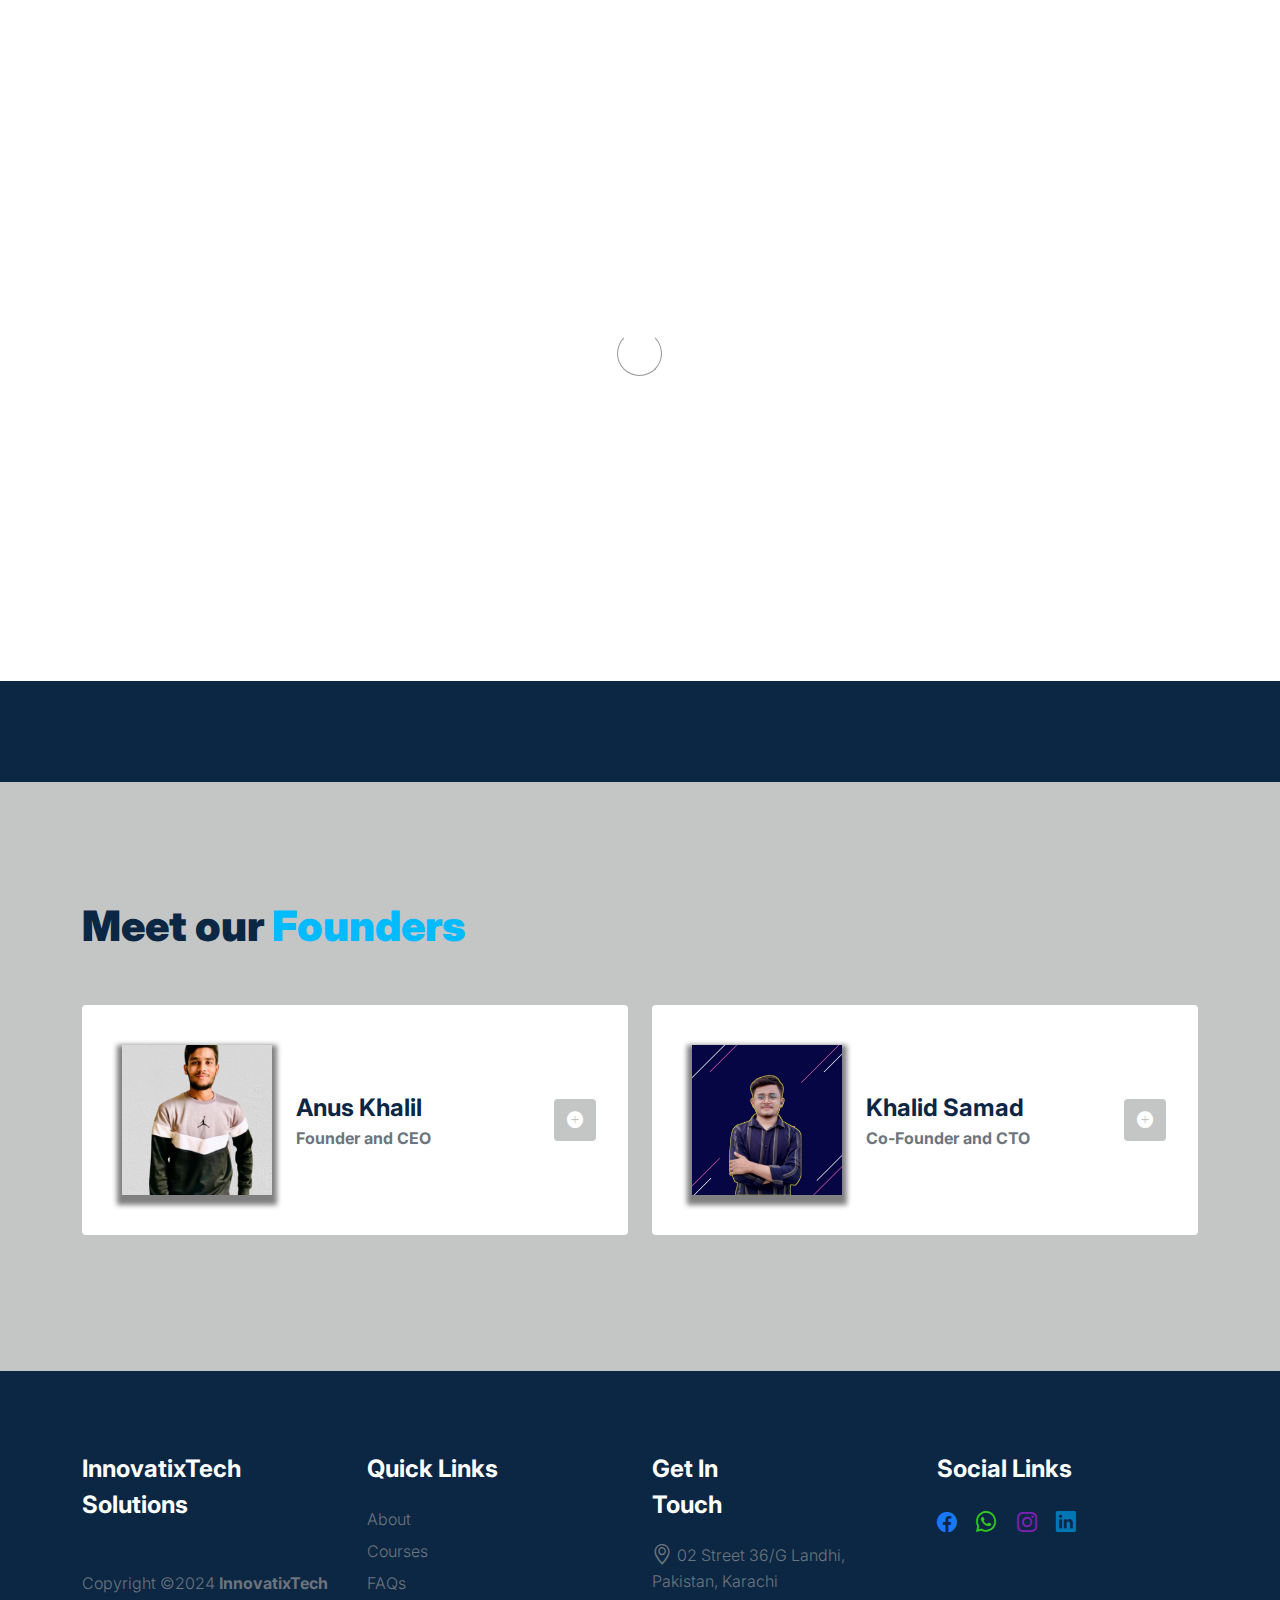
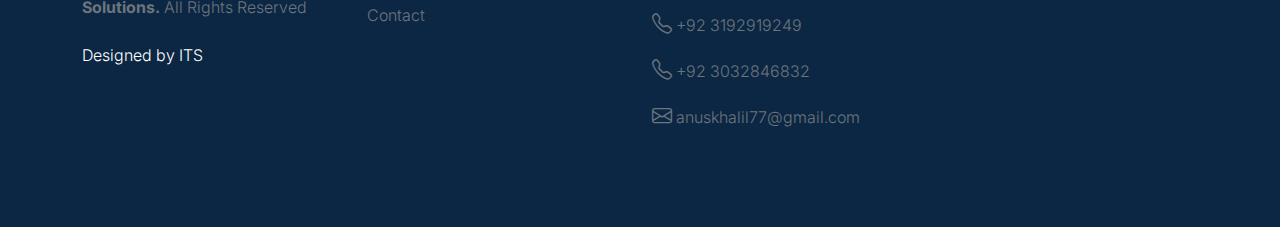
==== about.html @ 7daa6f33 "FEAK: first commit" ====
<!doctype html>
<html lang="en">

<head>
    <meta charset="utf-8">
    <meta name="viewport" content="width=device-width, initial-scale=1">

    <meta name="description" content="">
    <meta name="author" content="">

    <title>Innovatix tech Solutions</title>

    <!-- CSS FILES -->
    <link rel="preconnect" href="https://fonts.googleapis.com">

    <link rel="preconnect" href="https://fonts.gstatic.com" crossorigin>

    <link href="https://fonts.googleapis.com/css2?family=Inter:wght@100;300;400;700;900&display=swap" rel="stylesheet">

    <link href="css/bootstrap.min.css" rel="stylesheet">
    <link href="css/bootstrap-icons.css" rel="stylesheet">

    <link rel="stylesheet" href="css/slick.css" />

    <link href="css/tooplate-little-fashion.css" rel="stylesheet">

    <!--

Tooplate 2127 Little Fashion

https://www.tooplate.com/view/2127-little-fashion

-->
</head>

<body>

    <section class="preloader">
        <div class="spinner">
            <span class="sk-inner-circle"></span>
        </div>
    </section>

    <main>

        <nav class="navbar navbar-expand-lg">
            <div class="container">
                <button class="navbar-toggler" type="button" data-bs-toggle="collapse" data-bs-target="#navbarNav"
                    aria-controls="navbarNav" aria-expanded="false" aria-label="Toggle navigation">
                    <span class="navbar-toggler-icon"></span>
                </button>

                <a class="navbar-brand" href="index.html">
                    <strong><img style="border-radius: 50%;" width="55" height="55" src="./images/bytespark logo.jpg"
                            alt=""> <span>ByteSpark</span> Solutions</strong>
                </a>

                <div class="d-lg-none">
                    <a href="sign-in.html" class="bi-person custom-icon me-3"></a>

                    <a href="course1.html" class="bi-bag custom-icon"></a>
                </div>

                <div class="collapse navbar-collapse" id="navbarNav">
                    <ul class="navbar-nav mx-auto">
                        <li class="nav-item">
                            <a class="nav-link" href="index.html">Home</a>
                        </li>

                        <li class="nav-item">
                            <a class="nav-link active" href="about.html">About</a>
                        </li>

                        <li class="nav-item">
                            <a class="nav-link" href="products.html">Courses</a>
                        </li>

                        <!-- <li class="nav-item">
                            <a class="nav-link" href="faq.html">FAQs</a>
                        </li> -->

                        <li class="nav-item">
                            <a class="nav-link" href="contact.html">Contact</a>
                        </li>
                    </ul>

                    <div class="d-none d-lg-block">
                        <a href="sign-in.html" class="bi-person custom-icon me-3"></a>

                        <a href="course1.html" class="bi-bag custom-icon"></a>
                    </div>
                </div>
            </div>
        </nav>

        <header class="site-header section-padding-img site-header-image">
            <div class="container">
                <div class="row">
                    <div class="col-lg-6 col-12 header-info mt-5">
                        <h1>
                            <span class="d-block text-white">About</span>
                            <span class="d-block text-primary">ByteSpark</span>
                        </h1>
                    </div>
                    <div class="col-lg-6 col-12 header-info text-white">
                        <p>ByteSpark Solutions is not just a digital tech learning platform; we are architects of
                            transformative education. At the intersection of innovation and expertise, we empower
                            learners through diverse domain courses, fostering a community of tech enthusiasts. Our
                            commitment goes beyond code – we sculpt comprehensive learning experiences that transcend
                            traditional boundaries. ByteSpark is not merely a platform; it's a dynamic ecosystem where
                            curiosity ignites, skills flourish, and possibilities unfold. Join us on this educational
                            journey, where every byte sparks a new wave of knowledge and proficiency. Welcome to
                            ByteSpark Solutions – Redefining Digital Learning💻</p>
                    </div>
                </div>

            </div>

            <!-- <img src="images/header/businesspeople-meeting-office-working.jpg" class="header-image img-fluid" alt=""> -->
        </header>

        <section class="team section-padding">
            <div class="container">
                <div class="row">

                    <div class="col-12">
                        <h2 class="mb-5">Meet our <span>Founders</span></h2>
                    </div>

                    <div class="col-lg-6 mb-4 col-12">
                        <div class="team-thumb d-flex align-items-center">
                            <!-- <img src="images/founder Image.png" class="img-fluid custom-circle-image team-image me-4"
                                alt=""> -->

                            <div class="container_blog">
                                <div class="blob">
                                </div>
                            </div>
                            <div class="team-info">
                                <h5 class="mb-0 ms-4">Anus Khalil</h5>
                                <strong class="text-muted ms-4">Founder and CEO</strong>

                                <!-- Button trigger modal -->
                                <button type="button" class="btn custom-modal-btn" data-bs-toggle="modal"
                                    data-bs-target="#don">
                                    <i class="bi-plus-circle-fill"></i>
                                </button>

                            </div>
                        </div>
                    </div>

                    <div class="col-lg-6 mb-4 col-12">
                        <div class="team-thumb d-flex align-items-center">
                            <!-- <img src="./images/founder Image.png" class="img-fluid custom-circle-image team-image me-4"
                                alt=""> -->
                            <div class="container_blog">
                                <div class="blob1">
                                </div>
                            </div>
                            <div class="team-info">
                                <h5 class="mb-0 ms-4">Khalid Samad</h5>
                                <strong class="text-muted ms-4">Co-Founder and CTO</strong>

                                <!-- Button trigger modal -->
                                <button type="button" class="btn custom-modal-btn" data-bs-toggle="modal"
                                    data-bs-target="#kelly">
                                    <i class="bi-plus-circle-fill"></i>
                                </button>
                            </div>
                        </div>
                    </div>

                    <!-- <div class="col-lg-4 mb-lg-0 mb-4 col-12">
                        <div class="team-thumb d-flex align-items-center">
                            <img src="images/people/beautiful-woman-face-portrait-brown-background.jpeg"
                                class="img-fluid custom-circle-image team-image me-4" alt="">

                            <div class="team-info">
                                <h5 class="mb-0">Marie</h5>
                                <strong class="text-muted">Founder</strong>

                               // Button trigger modal
                                <button type="button" class="btn custom-modal-btn" data-bs-toggle="modal"
                                    data-bs-target="#marie">
                                    <i class="bi-plus-circle-fill"></i>
                                </button>
                            </div>
                        </div>
                    </div> -->

                </div>
            </div>
        </section>

        <!-- Testimonial Feedback -->
        <!-- <section class="testimonial section-padding">
            <div class="container">
                <div class="row">

                    <div class="col-lg-9 mx-auto col-11">
                        <h2 class="text-center">Customer love, <br> <span>Little</span> Fashion</h2>

                        <div class="slick-testimonial">
                            <div class="slick-testimonial-caption">
                                <p class="lead">Over three years in business, We’ve had the chance to work on a variety
                                    of projects, with companies Lorem ipsum dolor sit amet</p>

                                <div class="slick-testimonial-client d-flex align-items-center mt-4">
                                    <img src="images/people/senior-man-wearing-white-face-mask-covid-19-campaign-with-design-space.jpeg"
                                        class="img-fluid custom-circle-image me-3" alt="">

                                    <span>George, <strong class="text-muted">Digital Art Fashion</strong></span>
                                </div>
                            </div>

                            <div class="slick-testimonial-caption">
                                <p class="lead">Over three years in business, We’ve had the chance to work on a variety
                                    of projects, with companies Lorem ipsum dolor sit amet</p>

                                <div class="slick-testimonial-client d-flex align-items-center mt-4">
                                    <img src="images/people/beautiful-woman-face-portrait-brown-background.jpeg"
                                        class="img-fluid custom-circle-image me-3" alt="">

                                    <span>Sandar, <strong class="text-muted">Zoom Fashion Idea</strong></span>
                                </div>
                            </div>

                            <div class="slick-testimonial-caption">
                                <p class="lead">Over three years in business, We’ve had the chance to work on a variety
                                    of projects, with companies Lorem ipsum dolor sit amet</p>

                                <div class="slick-testimonial-client d-flex align-items-center mt-4">
                                    <img src="images/people/portrait-british-woman.jpeg"
                                        class="img-fluid custom-circle-image me-3" alt="">

                                    <span>Marie, <strong class="text-muted">Art Fashion Design</strong></span>
                                </div>
                            </div>

                            <div class="slick-testimonial-caption">
                                <p class="lead">Over three years in business, We’ve had the chance to work on a variety
                                    of projects, with companies Lorem ipsum dolor sit amet</p>

                                <div class="slick-testimonial-client d-flex align-items-center mt-4">
                                    <img src="images/people/woman-wearing-mask-face-closeup-covid-19-green-background.jpeg"
                                        class="img-fluid custom-circle-image me-3" alt="">

                                    <span>Catherine, <strong class="text-muted">Dress Fashion</strong></span>
                                </div>
                            </div>
                        </div>
                    </div>

                </div>
            </div>
        </section> -->

    </main>

    <footer class="site-footer">
        <div class="container">
            <div class="row">

                <div class="col-lg-3 col-8 me-auto mb-4">
                    <h5 class="text-white mb-3"><a href="index.html">InnovatixTech</a> Solutions</h5>
                    <p class="copyright-text text-muted mt-lg-5 mb-4 mb-lg-0">Copyright ©2024 <strong>InnovatixTech
                            Solutions.</strong> All Rights Reserved
                    </p>
                    <br>
                    <p class="copyright-text text-white">Designed by ITS</p>
                </div>

                <div class="col-lg-3 col-4">
                    <h5 class="text-white mb-3">Quick Links</h5>

                    <ul class="footer-menu ">
                        <li class="footer-menu-item"><a href="about.html" class="footer-menu-link">About</a></li>

                        <li class="footer-menu-item"><a href="products.html" class="footer-menu-link">Courses</a></li>

                        <li class="footer-menu-item"><a href="faq.html" class="footer-menu-link">FAQs</a></li>

                        <li class="footer-menu-item"><a href="contact.html" class="footer-menu-link">Contact</a></li>
                    </ul>
                </div>

                <div class="col-lg-3 col-8">
                    <h5 class="footer-menu-item mb-3 text-white">Get In Touch</h5>

                    <p class="copyright-text text-muted"><i class="bi bi-geo-alt fs-5"></i> 02 Street 36/G Landhi,
                        Pakistan, Karachi</p>

                    <p class="copyright-text text-muted"><i class="bi bi-telephone fs-5"></i> +92 3192919249</p>

                    <p class="copyright-text text-muted"><i class="bi bi-telephone fs-5"></i> +92 3032846832</p>

                    <p class="copyright-text text-muted"><i class="bi bi-envelope fs-5"></i>
                        anuskhalil77@gmail.com</p>
                </div>

                <div class="col-lg-3 col-4">
                    <h5 class="text-white mb-3">Social Links</h5>

                    <ul class="social-icon">
                        <li><a href="#" class="social-icon-link bi-facebook fs-5" style="color: #1877F2;"></a></li>
                        <li><a href="#" class="social-icon-link bi-whatsapp fs-5" style="color: #31CA20;"></a></li>
                        <li><a href="#" class="social-icon-link bi-instagram fs-5" style="color: #7E21B4;"></a></li>
                        <li><a href="#" class="social-icon-link bi-linkedin fs-5" style="color: #0077B5;"></a></li>
                    </ul>
                </div>

            </div>
        </div>
    </footer>

    <!-- TEAM MEMBER MODAL -->
    <div class="modal fade" id="don" tabindex="-1" aria-labelledby="exampleModalLabel" aria-hidden="true">
        <div class="modal-dialog modal-dialog-centered modal-lg">
            <div class="modal-content border-0">
                <div class="modal-header flex-column">
                    <h3 class="modal-title" id="exampleModalLabel">Anus Khalil</h3>

                    <h6 class="text-muted">Founder & CEO</h6>

                    <button type="button" class="btn-close" data-bs-dismiss="modal" aria-label="Close"></button>
                </div>

                <div class="modal-body">
                    <h5 class="mb-4">Frontend Developer | GenAI & Chatbot Enthusiast</h5>

                    <div class="row mb-4">
                        <div class="col-lg-6 col-12">
                            <p>Creative Frontend Developer with a flair for crafting exceptional user experiences.</p>
                        </div>

                        <div class="col-lg-6 col-12">
                            <p>Enthusiastic about the transformative potential of GenAI & Chatbots.</p>
                        </div>
                    </div>

                    <ul class="social-icon">
                        <li class="me-3"><strong>Where to find me?</strong></li>

                        <li><a href="https://www.linkedin.com/in/anus-khalil-48a397250/" target="_blank"
                                class="social-icon-link bi-linkedin" style="color: #0077B5;"></a></li>

                        <li><a href="https://wa.me/3192919249" target="_blank" class="social-icon-link bi-whatsapp"
                                style="color: #31CA20;"></a></li>

                        <li><a href="https://www.facebook.com/profile.php?id=61553527543070" target="_blank"
                                class="social-icon-link bi-facebook" style="color: #1877F2;"></a></li>
                    </ul>
                </div>
            </div>

        </div>
    </div>

    <!-- TEAM MEMBER MODAL -->
    <div class="modal fade" id="kelly" tabindex="-1" aria-labelledby="exampleModalLabel" aria-hidden="true">
        <div class="modal-dialog modal-dialog-centered modal-lg">
            <div class="modal-content border-0">
                <div class="modal-header flex-column">
                    <h3 class="modal-title" id="exampleModalLabel">Kelly Lisa</h3>

                    <h6 class="text-muted">Global, Head of Marketing</h6>

                    <button type="button" class="btn-close" data-bs-dismiss="modal" aria-label="Close"></button>
                </div>

                <div class="modal-body">
                    <h5 class="mb-4">Over three years in business had the chance to work on variety of projects, with
                        companies</h5>

                    <div class="row mb-4">
                        <div class="col-lg-6 col-12">
                            <p>Lorem ipsum dolor sit amet, consectetur adipiscing elit, sed do eiusmod tempor incididunt
                                ut labore et dolore magna aliqua.</p>
                        </div>

                        <div class="col-lg-6 col-12">
                            <p>Incididunt ut labore et dolore magna aliqua. Quis ipsum suspendisse commodo viverra.</p>
                        </div>
                    </div>

                    <ul class="social-icon">
                        <li class="me-3"><strong>Where to find?</strong></li>

                        <li><a href="#" class="social-icon-link bi-facebook"></a></li>

                        <li><a href="#" class="social-icon-link bi-instagram"></a></li>
                    </ul>
                </div>
            </div>

        </div>
    </div>


    <!-- JAVASCRIPT FILES -->
    <script src="js/jquery.min.js"></script>
    <script src="js/bootstrap.bundle.min.js"></script>
    <script src="js/Headroom.js"></script>
    <script src="js/jQuery.headroom.js"></script>
    <script src="js/slick.min.js"></script>
    <script src="js/custom.js"></script>

</body>

</html>
---- css/tooplate-little-fashion.css ----
/*

Tooplate 2127 Little Fashion

https://www.tooplate.com/view/2127-little-fashion

*/


/*---------------------------------------
  CUSTOM PROPERTIES ( VARIABLES )             
-----------------------------------------*/
:root {
  --white-color: #ffffff;
  --primary-color: #00bbff;
  --section-bg-color: #0C2744;
  --dark-color: #0C2744;
  --grey-color: #c4c6c6;
  /* --p-color:                    #000000; */

  --body-font-family: 'Inter', sans-serif;

  --h5-font-size: 24px;
  --p-font-size: 20px;
  --copyright-text-font-size: 16px;
  --product-link-font-size: 14px;
  --custom-link-font-size: 12px;

  --font-weight-thin: 100;
  --font-weight-light: 300;
  --font-weight-normal: 400;
  --font-weight-bold: 700;
  --font-weight-black: 900;
}

body,
html {
  height: 100%;
}

html {
  scroll-behavior: smooth;
}

@media screen and (prefers-reduced-motion: reduce) {
  html {
    scroll-behavior: auto;
  }
}

body {
  background: var(--white-color);
  font-family: var(--body-font-family);
  position: relative;
}

/*---------------------------------------
  TYPOGRAPHY               
-----------------------------------------*/

h2,
h3,
h4,
h5,
h6 {
  color: var(--dark-color);
  line-height: inherit;
}

h1,
h2,
h3,
h4,
h5,
h6 {
  font-weight: var(--font-weight-bold);
}

h1,
h2 {
  font-weight: var(--font-weight-black);
}

h1 {
  font-size: 64px;
  line-height: normal;
}

h2 {
  font-size: 42px;
}

h3 {
  font-size: 36px;
}

h4 {
  font-size: 32px;
}

h5 {
  font-size: 24px;
}

h6 {
  font-size: 20px;
}

p {
  color: var(--p-color);
  font-size: var(--p-font-size);
  font-weight: var(--font-weight-light);
}

a,
button {
  touch-action: manipulation;
  transition: all 0.3s;
}

a {
  color: var(--p-color);
  text-decoration: none;
}

a:hover {
  color: var(--primary-color);
}

.text-primary {
  color: var(--primary-color) !important;
}

::selection {
  background: var(--primary-color);
  color: var(--white-color);
}

/*---------------------------------------
  CUSTOM LINK               
-----------------------------------------*/
.custom-link {
  color: var(--p-color);
  font-size: var(--custom-link-font-size);
  font-weight: var(--font-weight-bold);
  text-transform: uppercase;
  position: relative;
}

.custom-link i {
  position: absolute;
  opacity: 0;
  bottom: 0;
  left: 100%;
  transition: all 0.3s;
  line-height: normal;
}

.custom-link:hover i {
  opacity: 1;
  left: 101%;
}

.lead {
  font-size: 1.5rem;
  font-weight: var(--font-weight-thin);
}

b,
strong {
  font-weight: var(--font-weight-bold);
}

/*---------------------------------------
  PRE LOADER               
-----------------------------------------*/
.preloader {
  position: fixed;
  top: 0;
  left: 0;
  width: 100%;
  height: 100%;
  z-index: 99999;
  display: flex;
  flex-flow: row nowrap;
  justify-content: center;
  align-items: center;
  background: none repeat scroll 0 0 var(--white-color);
}

.spinner {
  border: 1px solid transparent;
  border-radius: 5px;
  position: relative;
}

.spinner::before {
  content: '';
  box-sizing: border-box;
  position: absolute;
  top: 50%;
  left: 50%;
  width: 45px;
  height: 45px;
  margin-top: -10px;
  margin-left: -23px;
  border-radius: 50%;
  border: 1px solid #959595;
  border-top-color: var(--white-color);
  animation: spinner .9s linear infinite;
}

@keyframes spinner {
  to {
    transform: rotate(360deg);
  }
}

/*---------------------------------------
  CUSTOM BUTTON & ICON              
-----------------------------------------*/
.custom-btn {
  background: var(--dark-color);
  border-radius: 50px;
  color: var(--white-color);
  font-size: var(--copyright-text-font-size);
  text-transform: uppercase;
  padding: 16.50px 20px;
}

.social-btn {
  background: transparent;
  border: 1px solid var(--grey-color);
  color: var(--dark-color);
  text-transform: none;
}

.social-btn:hover {
  border-color: transparent;
}

.cart-form-select {
  border-radius: 0;
  padding-top: 15px;
  padding-bottom: 15px;
}

.cart-btn {
  border-radius: 0;
  width: 100%;
  font-size: var(--product-link-font-size);
}

.custom-btn:hover,
.slick-slideshow .custom-btn:hover {
  background: var(--primary-color);
  color: var(--white-color);
}

.custom-icon {
  color: var(--p-color);
  font-size: 24px;
}

.custom-icon {
  display: inline-block;
  vertical-align: middle;
}

.bi-bag.custom-icon {
  font-size: 17px;
}

.featured-icon {
  color: var(--grey-color);
  font-size: 52px;
}

/*---------------------------------------
  DIV SEPARATOR               
-----------------------------------------*/
.div-separator {
  position: relative;
}

.div-separator::before {
  content: "";
  height: 1px;
  background: var(--grey-color);
  display: block;
  width: 100%;
}

.div-separator span {
  position: absolute;
  top: 50%;
  margin-left: -22.5px;
  left: 50%;
  text-align: center;
  background: var(--white-color);
  margin-top: -11px;
  color: var(--dark-color);
  font-weight: var(--font-weight-bold);
  font-size: 14px;
  width: 35px;
  text-transform: uppercase;
}

/*---------------------------------------
  FULL IMAGE               
-----------------------------------------*/
.full-image-img {
  display: block;
  position: absolute;
  z-index: -1;
  right: 0;
  width: 100%;
  bottom: -120px;
  min-width: 650px;
}

@media (min-width: 1600px) {
  .full-image-img {
    bottom: -200px;
  }
}

/*---------------------------------------
  NAVIGATION               
-----------------------------------------*/
.navbar {
  background: var(--white-color);
  position: fixed;
  top: 0;
  right: 0;
  left: 0;
  padding: 25px 0;
  z-index: 2;
  will-change: transform;
  transition: transform 300ms linear;
}

.navbar span,
h2 span,
h4 span {
  color: var(--primary-color);
}

.navbar.headroom--not-top {
  padding: 20px 0;
}

.headroom--pinned {
  transform: translate(0, 0);
}

.headroom--unpinned {
  transform: translate(0, -150%);
}

.navbar-brand {
  color: var(--dark-color);
  font-size: 24px;
  font-weight: var(--font-weight-light);
  margin: 0;
  padding: 0;
}

.navbar-expand-lg .navbar-nav .nav-link {
  display: inline-block;
  padding: 0;
  margin-right: 1.5rem;
  margin-left: 1.5rem;
}

.nav-link {
  color: var(--p-color);
  font-size: 16px;
  position: relative;
}

.navbar .nav-link::after {
  position: absolute;
  top: 100%;
  left: 0;
  width: 100%;
  height: 2px;
  background: var(--grey-color);
  content: '';
  opacity: 0;
  -webkit-transition: opacity 0.3s, -webkit-transform 0.3s;
  -moz-transition: opacity 0.3s, -moz-transform 0.3s;
  transition: opacity 0.3s, transform 0.3s;
  -webkit-transform: translateY(10px);
  -moz-transform: translateY(10px);
  transform: translateY(10px);
}

.navbar .nav-link.active::after,
.navbar .nav-link:hover::after {
  opacity: 1;
  -webkit-transform: translateY(0px);
  -moz-transform: translateY(0px);
  transform: translateY(0px);
}

.navbar .nav-link.active,
.navbar .nav-link:hover {
  color: var(--primary-color);
}

.nav-link:focus,
.nav-link:hover {
  color: var(--p-color);
}

.navbar-toggler {
  border: 0;
  padding: 0;
  cursor: pointer;
  margin: 0;
  width: 30px;
  height: 35px;
  outline: none;
}

.navbar-toggler:focus {
  outline: none;
  box-shadow: none;
}

.navbar-toggler[aria-expanded="true"] .navbar-toggler-icon {
  background: transparent;
}

.navbar-toggler[aria-expanded="true"] .navbar-toggler-icon:before,
.navbar-toggler[aria-expanded="true"] .navbar-toggler-icon:after {
  transition: top 300ms 50ms ease, -webkit-transform 300ms 350ms ease;
  transition: top 300ms 50ms ease, transform 300ms 350ms ease;
  transition: top 300ms 50ms ease, transform 300ms 350ms ease, -webkit-transform 300ms 350ms ease;
  top: 0;
}

.navbar-toggler[aria-expanded="true"] .navbar-toggler-icon:before {
  transform: rotate(45deg);
}

.navbar-toggler[aria-expanded="true"] .navbar-toggler-icon:after {
  transform: rotate(-45deg);
}

.navbar-toggler .navbar-toggler-icon {
  background: var(--dark-color);
  transition: background 10ms 300ms ease;
  display: block;
  width: 30px;
  height: 2px;
  position: relative;
}

.navbar-toggler .navbar-toggler-icon::before,
.navbar-toggler .navbar-toggler-icon::after {
  transition: top 300ms 350ms ease, -webkit-transform 300ms 50ms ease;
  transition: top 300ms 350ms ease, transform 300ms 50ms ease;
  transition: top 300ms 350ms ease, transform 300ms 50ms ease, -webkit-transform 300ms 50ms ease;
  position: absolute;
  right: 0;
  left: 0;
  background: var(--dark-color);
  width: 30px;
  height: 2px;
  content: '';
}

.navbar-toggler .navbar-toggler-icon:before {
  top: -8px;
}

.navbar-toggler .navbar-toggler-icon:after {
  top: 8px;
}

/*---------------------------------------
  SITE HEADER              
-----------------------------------------*/
.site-header {
  background-color: var(--section-bg-color);
  position: relative;
  overflow: hidden;
  margin-top: 86px;
}

.site-header.section-padding {
  padding-top: 7rem;
  padding-bottom: 7rem;
}

.site-header.section-padding-img {
  padding-top: 10rem;
  padding-bottom: 10rem;
}

.header-image {
  position: absolute;
  top: 0;
  right: 0;
  width: 50%;
  height: 100%;
  object-fit: cover;
}

/*---------------------------------------
  SLICK SLIDESHOW               
-----------------------------------------*/
@media (min-width: 992px) {
  .slick-slideshow {
    height: 100vh;
  }
}

.slick-slideshow {
  margin-top: 86px;
}

.slick-title {
  color: var(--white-color);
}

.slick-custom {
  position: relative;
}

.slick-custom img {
  width: 100%;
  object-fit: cover;
}

.slick-bottom {
  background: linear-gradient(to top, var(--dark-color), transparent 90%);
  position: absolute;
  z-index: 2;
  bottom: 0;
  right: 0;
  left: 0;
  width: 100%;
  height: 100%;
}

.slick-bottom .container {
  position: absolute;
  top: 40%;
  left: 50%;
  transform: translate(-50%, -40%);
}

.slick-overlay {
  background: linear-gradient(to top, #000, transparent 120%);
  position: absolute;
  top: 0;
  right: 0;
  bottom: 0;
  left: 0;
}

.slick-slideshow .custom-btn {
  font-weight: var(--font-weight-bold);
  display: inline-block;
  padding-right: 32px;
  padding-left: 32px;
}

@media (min-width: 576px) {
  .slick-slideshow .slick-dots {
    max-width: 540px;
  }
}

@media (min-width: 768px) {
  .slick-slideshow .slick-dots {
    max-width: 720px;
  }
}

@media (min-width: 992px) {
  .slick-slideshow .slick-dots {
    max-width: 960px;
  }
}

@media (min-width: 1200px) {
  .slick-slideshow .slick-dots {
    max-width: 1140px;
  }
}

@media (min-width: 1400px) {
  .slick-slideshow .slick-dots {
    max-width: 1320px;
  }
}

.slick-slideshow .slick-dots {
  position: absolute;
  z-index: 2;
  top: 50%;
  left: 0;
  right: 0;
  transform: translate(0, -50%);
  margin: 0 auto;
  padding: 0;
}

.slick-slideshow .slick-dots li {
  background: transparent;
  border: 5px solid rgba(255, 255, 255, 0.35);
  border-radius: 100%;
  display: block;
  width: 30px;
  height: 30px;
  margin: 10px;
  padding: 5px;
  margin-left: auto;
  cursor: pointer;
}

.slick-slideshow .slick-dots button {
  background: transparent;
  border: none;
  color: transparent;
  display: block;
  width: 100%;
  height: 0;
  margin: 0;
  padding: 0;
  outline: none;
  height: 0;
}

.slick-slideshow .slick-dots li:hover,
.slick-slideshow .slick-dots .slick-active {
  background: var(--white-color);
}

/*---------------------------------------
  CUSTOM CIRCLE IMAGES               
-----------------------------------------*/

.custom-circle-image {
  border-radius: 100px;
  width: 55px;
  height: 55px;
}

.custom-circle-image.team-image {
  width: 85px;
  height: 85px;
}

/*---------------------------------------
  TESTIMONIAL               
-----------------------------------------*/
.slick-testimonial .slick-list,
.slick-testimonial .slick-track {
  height: 100%;
}

.slick-testimonial {
  margin: auto;
}

.slick-testimonial-caption {
  quotes: '❝' '❞';
  position: relative;
  padding: 5rem 7rem;
}

.slick-testimonial-caption::before {
  content: open-quote;
  display: inline-block;
  color: var(--primary-color);
  font-family: auto;
  font-size: 100px;
  height: 0;
  position: absolute;
  top: 0;
  left: 0;
}

.slick-testimonial .slick-dots {
  text-align: center;
}

.slick-testimonial .slick-dots li {
  background: var(--grey-color);
  display: inline-block;
  vertical-align: top;
  width: 16%;
  height: 1px;
}

.slick-testimonial .slick-dots button {
  background: transparent;
  border: none;
  color: transparent;
  display: block;
  width: 100%;
  height: 0;
  margin: 0;
  padding: 0;
}

.slick-testimonial .slick-dots li:hover,
.slick-testimonial .slick-dots .slick-active {
  background: var(--dark-color);
}

/*---------------------------------------
  SECTION               
-----------------------------------------*/
section {
  content-visibility: auto;
  contain-intrinsic-size: 700px;
}

.section-padding {
  padding-top: 7rem;
  padding-bottom: 7rem;
}

.featured {
  background: var(--section-bg-color);
}

/*---------------------------------------
  ABOUT               
-----------------------------------------*/
.about .nav-pills .nav-item {
  width: 100%;
}

.about .nav-pills .nav-link {
  color: var(--grey-color);
  font-size: 18px;
  font-weight: var(--font-weight-bold);
  border-left: 1px solid var(--grey-color);
  border-radius: 0;
  padding-right: 0;
}

.about .nav-pills .nav-link:hover,
.about .nav-pills .nav-link.active,
.about .nav-pills .show>.nav-link {
  background: transparent;
  border-left-color: var(--primary-color);
  color: var(--primary-color);
}

/*---------------------------------------
  FAQ ACCORDION               
-----------------------------------------*/
.accordion-item {
  background-color: transparent;
  border-top: 0;
  border-right: 0;
  border-left: 0;
}

.accordion-button {
  background-color: transparent;
  box-shadow: none;
}

.accordion-button:not(.collapsed) {
  background: transparent;
  box-shadow: none;
}

button:focus:not(:focus-visible) {
  border-color: transparent;
  box-shadow: none;
}

.accordion-body {
  border-top: 1px solid rgba(0, 0, 0, .125);
}

.accordion-button {
  font-size: 1.5rem;
  font-weight: var(--font-weight-normal);
  padding-top: 1.5rem;
  padding-right: 0;
  padding-bottom: 1.5rem;
  padding-left: 0;
}

.accordion-body {
  padding: 2rem 0;
}

/*---------------------------------------
  TEAM MEMBERS               
-----------------------------------------*/
.team {
  background: var(--grey-color);
}

.team-thumb {
  background: var(--white-color);
  position: relative;
  border-radius: .25rem;
  padding: 40px;
}

.blob {
  background-image: url('/images/founder\ Image.png');
  width: 150px;
  height: 150px;
  background-size: cover;
  -webkit-background-position: center;
  background-position: center center;
  /* margin: 20px; */
  box-shadow: 0 5px 5px 5px grey;
  animation: animate 5s ease-in infinite;
  transition: all 1s ease-in;
}

@keyframes animate {
  0%,
  100% {
    border-radius: 60% 40% 40% 70% / 60% 30% 50% 40%;
  }

  50% {
    border-radius: 30% 60% 70% 40% / 50% 60% 30% 60%;
  }
}

.blob1 {
  background-image: url('/images/Co-Founder\ .jpg');
  width: 150px;
  height: 150px;
  background-size: cover;
  -webkit-background-position: center;
  background-position: center center;
  /* margin: 20px; */
  box-shadow: 0 5px 5px 5px grey;
  animation: animate 5s ease-in infinite;
  transition: all 1s ease-in;
}

@keyframes animate {
  0%,
  100% {
    border-radius: 60% 40% 40% 70% / 60% 30% 50% 40%;
  }

  50% {
    border-radius: 30% 60% 70% 40% / 50% 60% 30% 60%;
  }
}



.team-info {
  width: 100%;
}

.custom-modal-btn {
  background: var(--grey-color);
  color: var(--white-color);
  position: absolute;
  top: 0;
  right: 0;
  bottom: 0;
  margin: auto 32px;
  width: 42px;
  height: 42px;
}

.modal-body {
  padding: 4rem;
}

.modal-header {
  padding-top: 7rem;
  padding-bottom: 5rem;
}

.modal-header .btn-close {
  position: absolute;
  top: 0;
  right: 0;
  font-size: 24px;
  margin: 32px;
}

#cart-modal .modal-header .btn-close {
  z-index: 2;
  margin: 22px;
}

#cart-modal .modal-header {
  border-bottom: 0;
  padding: 0;
}

#cart-modal .modal-footer {
  padding: 2rem 4rem;
}

/*---------------------------------------
  SKILL - PROGRESS BAR               
-----------------------------------------*/
.skill-thumb strong {
  display: inline-block;
  margin-bottom: 6px;
}

.skill-thumb span {
  color: var(--dark-color);
  font-size: 24px;
  font-weight: var(--font-weight-bold);
}

.skill-thumb .progress {
  background: var(--white-color);
  box-shadow: none;
  border-radius: 100px;
  height: 1px;
  margin-bottom: 16px;
}

.skill-thumb .progress .progress-bar-primary {
  background: var(--grey-color);
}

/*---------------------------------------
  PRODUCT               
-----------------------------------------*/
.front-product {
  background: var(--section-bg-color);
}

.product-thumb {
  background: var(--white-color);
  position: relative;
  transition: all 0.5s ease-out;
}

.product-image {
  transition: all 0.5s ease-out;
}

.product-thumb:hover .product-image {
  box-shadow: 0 1rem 3rem rgba(0, 0, 0, .175);
}

.product-top {
  position: absolute;
  top: 0;
  right: 0;
  left: 0;
  margin: 20px;
}

.product-info {
  padding: 30px 20px;
}

.product-description,
.product-cart-thumb {
  padding: 0 20px;
}

.product-icon {
  color: var(--white-color);
}

.product-title-link {
  color: var(--dark-color);
}

.product-additional-link {
  display: inline-block;
  vertical-align: top;
  font-size: var(--product-link-font-size);
  margin-top: 32px;
  margin-right: 12px;
}

.product-alert {
  background: var(--white-color);
  color: var(--p-color);
  font-size: var(--custom-link-font-size);
  font-weight: var(--font-weight-bold);
  padding: 3px 10px;
}

.product-p {
  font-size: var(--product-link-font-size);
}

.view-all {
  text-transform: uppercase;
  color: var(--p-color);
  font-size: 13px;
  font-weight: var(--font-weight-bold);
  border-bottom: 2px solid var(--grey-color);
  padding-bottom: 6px;
}

/*---------------------------------------
  CONTACT              
-----------------------------------------*/
.contact-info {
  padding: 40px;
}

.contact-form .form-control {
  border-color: var(--grey-color);
  font-weight: var(--font-weight-normal);
}

.form-floating>label {
  color: var(--grey-color);
  font-weight: var(--font-weight-normal);
}

.contact-form button[type='submit'] {
  background: var(--dark-color);
  border: none;
  border-radius: 100px;
  color: var(--white-color);
  font-weight: var(--font-weight-bold);
  text-transform: uppercase;
  padding: 16px;
}

.contact-form button[type='submit']:hover {
  background: var(--primary-color);
}

/*---------------------------------------
  SITE FOOTER               
-----------------------------------------*/
.site-footer {
  background: var(--dark-color);
  padding-top: 5rem;
  padding-bottom: 5rem;
}

.footer-menu {
  margin: 0;
  padding: 0;
}

.footer-menu-item {
  display: block;
  width: 50%;
}

.footer-menu-link {
  color: #6c757d;
  font-weight: var(--font-weight-light);
  display: inline-block;
  vertical-align: top;
  margin-top: 4px;
  margin-bottom: 4px;
}

.site-footer .social-icon-link {
  margin-top: 4px;
}

.site-footer .social-icon-link:hover,
.footer-menu-link:hover {
  color: var(--white-color);
}

.copyright-text {
  font-size: var(--copyright-text-font-size);
}

/*---------------------------------------
  SOCIAL ICON               
-----------------------------------------*/
.social-icon {
  margin: 0;
  padding: 0;
}

.social-icon li {
  list-style: none;
  display: inline-block;
  vertical-align: top;
}

.social-icon-link {
  color: #6c757d;
  font-size: 1rem;
  display: inline-block;
  vertical-align: top;
  margin-bottom: 4px;
  margin-right: 15px;
}

.social-icon-link:hover {
  color: var(--primary-color);
}

/*---------------------------------------
  RESPONSIVE STYLES               
-----------------------------------------*/
@media screen and (max-width: 1200px) {
  h1 {
    font-size: 62px;
  }
}

@media screen and (max-width: 991px) {
  h1 {
    font-size: 42px;
    margin-bottom: 0;
  }

  h2 {
    font-size: 36px;
  }

  h3 {
    font-size: 32px;
  }

  h4 {
    font-size: 28px;
  }

  h5 {
    font-size: 24px;
  }

  h6 {
    font-size: 20px;
  }

  .lead {
    font-size: 16px;
  }

  .navbar-expand-lg .navbar-nav .nav-link {
    margin-top: 1rem;
  }

  .site-header {
    background-position: bottom;
  }

  #cart-modal .modal-header .btn-close {
    margin: 22px 14px;
  }

  .custom-btn {
    font-size: 14px;
    padding: 13.5px 20px;
  }

  .slick-slideshow .custom-btn {
    padding-right: 27px;
    padding-left: 27px;
  }

  .social-login,
  .div-separator {
    width: 75% !important;
  }

  #cart-modal .modal-footer .row {
    width: 100% !important;
  }

  .site-header.section-padding,
  .section-padding {
    padding-top: 4rem;
    padding-bottom: 4rem;
  }

  .site-header-image.section-padding {
    padding-bottom: 0;
  }

  .header-info {
    padding-top: 50px;
    padding-bottom: 100px;
  }

  .header-image {
    position: relative;
    top: auto;
    bottom: 0;
    left: 0;
    width: auto;
    height: auto;
  }

  .slick-testimonial-caption {
    padding: 6rem 3rem 4rem 3rem;
  }

  .slick-slideshow .slick-dots li {
    width: 25px;
    height: 25px;
  }

  .modal-header {
    padding-top: 6rem;
    padding-bottom: 2rem;
  }

  .modal-body {
    padding: 2rem;
  }

  #cart-modal .modal-footer {
    padding-right: 0;
    padding-left: 0;
  }

  #cart-modal .modal-body {
    padding: 4rem 2rem 2rem 2rem;
  }

  .full-image-img {
    bottom: 0;
  }
}
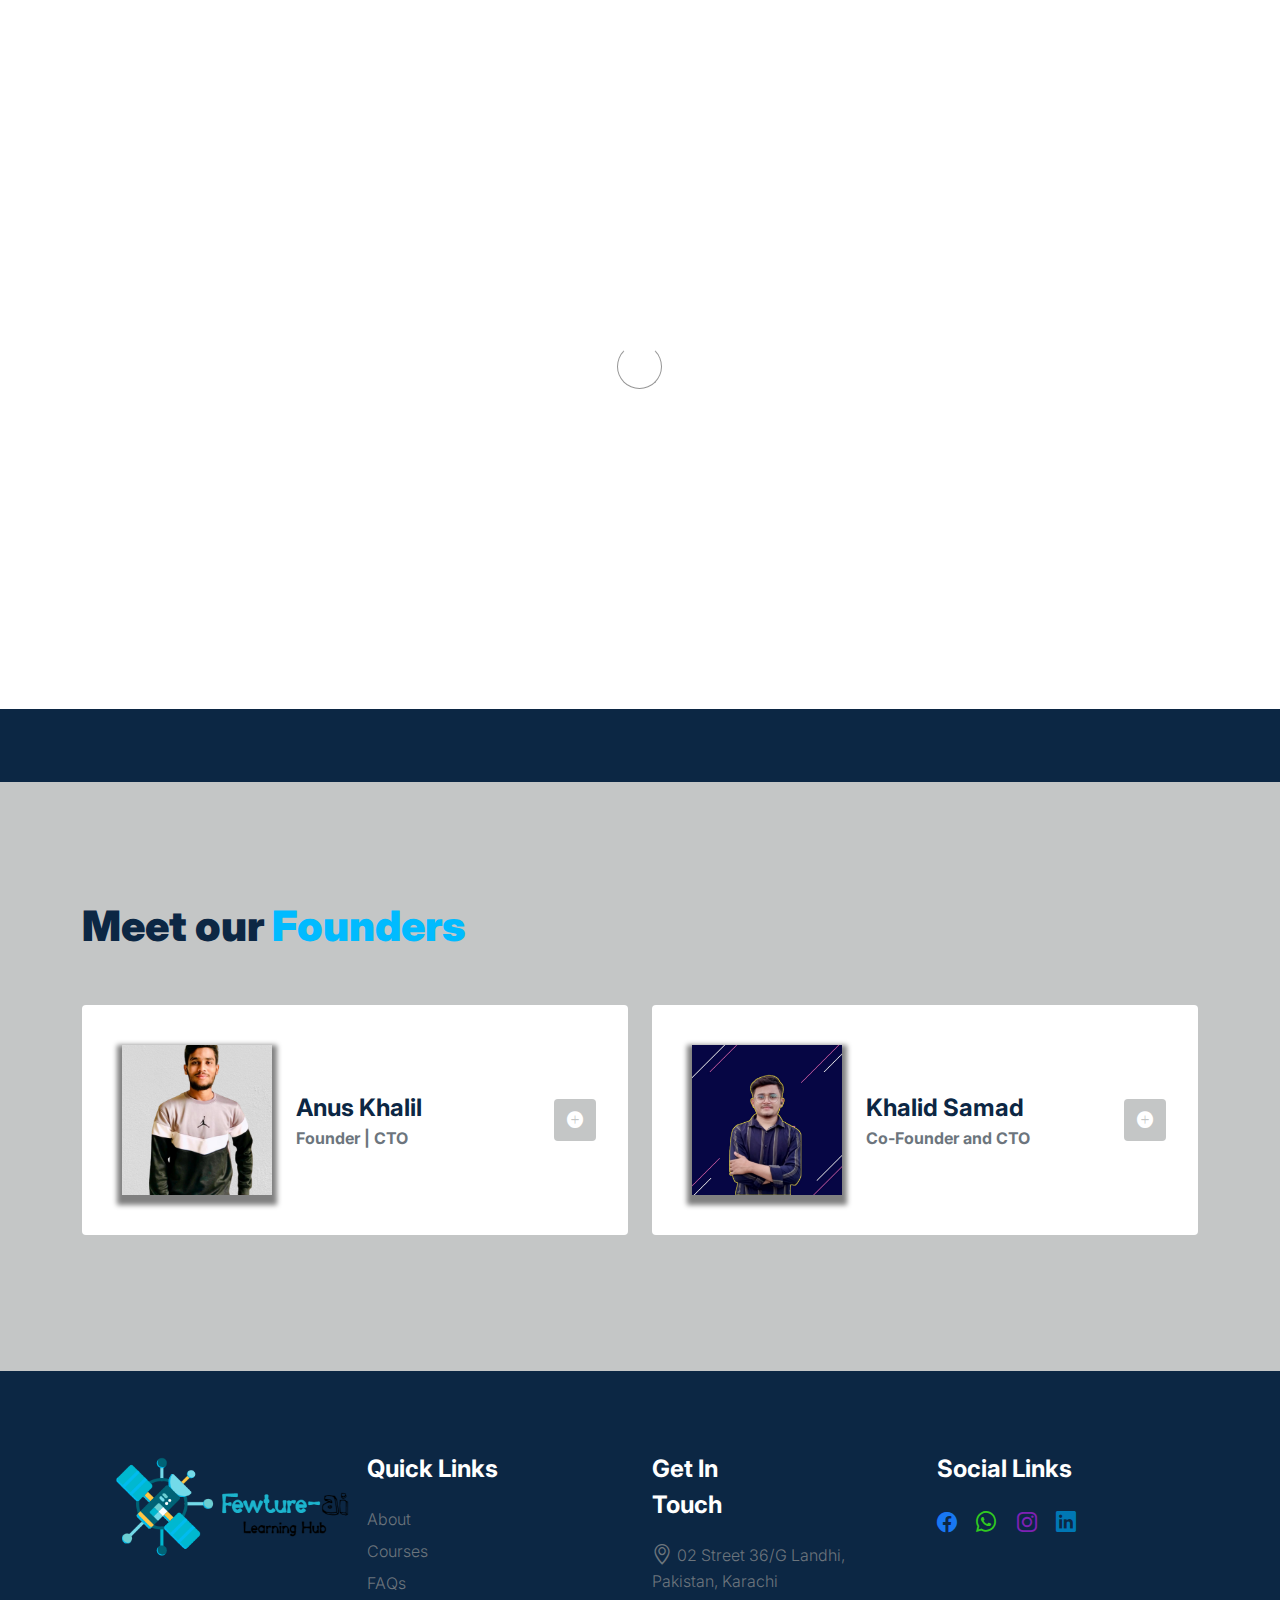
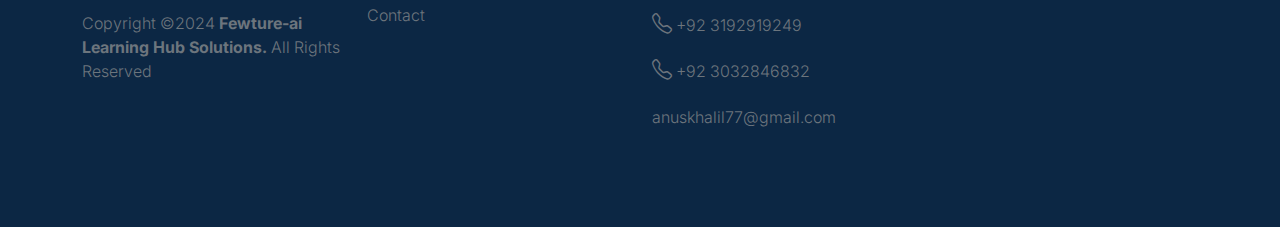
==== commit f3881987: "FEAK: Code changes" ====
--- a/about.html
+++ b/about.html
@@ -1,177 +1,219 @@
 <!doctype html>
 <html lang="en">
 
-<head>
-    <meta charset="utf-8">
-    <meta name="viewport" content="width=device-width, initial-scale=1">
-
-    <meta name="description" content="">
-    <meta name="author" content="">
-
-    <title>Innovatix tech Solutions</title>
-
-    <!-- CSS FILES -->
-    <link rel="preconnect" href="https://fonts.googleapis.com">
-
-    <link rel="preconnect" href="https://fonts.gstatic.com" crossorigin>
-
-    <link href="https://fonts.googleapis.com/css2?family=Inter:wght@100;300;400;700;900&display=swap" rel="stylesheet">
-
-    <link href="css/bootstrap.min.css" rel="stylesheet">
-    <link href="css/bootstrap-icons.css" rel="stylesheet">
-
-    <link rel="stylesheet" href="css/slick.css" />
-
-    <link href="css/tooplate-little-fashion.css" rel="stylesheet">
-
-    <!--
+    <head>
+        <meta charset="utf-8">
+        <meta name="viewport" content="width=device-width, initial-scale=1">
+
+        <meta name="description" content>
+        <meta name="author" content>
+
+        <title>Innovatix tech Solutions</title>
+
+        <!-- CSS FILES -->
+        <link rel="preconnect" href="https://fonts.googleapis.com">
+
+        <link rel="preconnect" href="https://fonts.gstatic.com" crossorigin>
+
+        <link
+            href="https://fonts.googleapis.com/css2?family=Inter:wght@100;300;400;700;900&display=swap"
+            rel="stylesheet">
+
+        <link href="css/bootstrap.min.css" rel="stylesheet">
+        <link href="css/bootstrap-icons.css" rel="stylesheet">
+
+        <link rel="stylesheet" href="css/slick.css" />
+
+        <link href="css/tooplate-little-fashion.css" rel="stylesheet">
+
+        <!--
 
 Tooplate 2127 Little Fashion
 
 https://www.tooplate.com/view/2127-little-fashion
 
 -->
-</head>
-
-<body>
-
-    <section class="preloader">
-        <div class="spinner">
-            <span class="sk-inner-circle"></span>
-        </div>
-    </section>
-
-    <main>
-
-        <nav class="navbar navbar-expand-lg">
-            <div class="container">
-                <button class="navbar-toggler" type="button" data-bs-toggle="collapse" data-bs-target="#navbarNav"
-                    aria-controls="navbarNav" aria-expanded="false" aria-label="Toggle navigation">
-                    <span class="navbar-toggler-icon"></span>
-                </button>
-
-                <a class="navbar-brand" href="index.html">
-                    <strong><img style="border-radius: 50%;" width="55" height="55" src="./images/bytespark logo.jpg"
-                            alt=""> <span>ByteSpark</span> Solutions</strong>
-                </a>
-
-                <div class="d-lg-none">
-                    <a href="sign-in.html" class="bi-person custom-icon me-3"></a>
-
-                    <a href="course1.html" class="bi-bag custom-icon"></a>
-                </div>
-
-                <div class="collapse navbar-collapse" id="navbarNav">
-                    <ul class="navbar-nav mx-auto">
-                        <li class="nav-item">
-                            <a class="nav-link" href="index.html">Home</a>
-                        </li>
-
-                        <li class="nav-item">
-                            <a class="nav-link active" href="about.html">About</a>
-                        </li>
-
-                        <li class="nav-item">
-                            <a class="nav-link" href="products.html">Courses</a>
-                        </li>
-
-                        <!-- <li class="nav-item">
+    </head>
+
+    <body>
+
+        <section class="preloader">
+            <div class="spinner">
+                <span class="sk-inner-circle"></span>
+            </div>
+        </section>
+
+        <main>
+
+            <nav class="navbar navbar-expand-lg">
+                <div class="container">
+                    <button class="navbar-toggler" type="button"
+                        data-bs-toggle="collapse" data-bs-target="#navbarNav"
+                        aria-controls="navbarNav" aria-expanded="false"
+                        aria-label="Toggle navigation">
+                        <span class="navbar-toggler-icon"></span>
+                    </button>
+
+                    <a class="navbar-brand" href="index.html">
+                        <strong>
+                            <a href>
+                                <img class="navbar-img" width="300px"
+                                    src="./images/logo.png"
+                                    alt="alternative text" />
+                            </a>
+
+                            <!-- <span class="fs-2">Fewture-ai</span><br> <span
+                                class="text-dark" style="display: flex; justify-content: center; font-size: 15px;">Learning Hub</span> -->
+                        </strong>
+                    </a>
+
+                    <!-- <div class="d-lg-none">
+                        <a href="sign-in.html"
+                            class="bi-person custom-icon me-3"></a>
+
+                        <a href="course1.html" class="bi-bag custom-icon"></a>
+                    </div> -->
+
+                    <div class="collapse navbar-collapse" id="navbarNav">
+                        <ul class="navbar-nav mx-auto">
+                            <li>
+                                <a class="nav-link active"
+                                    href="index.html">Home</a>
+                            </li>
+
+                            <li class="nav-item">
+                                <a class="nav-link" href="about.html">About</a>
+                            </li>
+
+                            <li class="nav-item">
+                                <a class="nav-link"
+                                    href="courses.html">Courses</a>
+                            </li>
+
+                            <li class="nav-item">
+                                <a class="nav-link" href="bootcamp.html">
+                                    Bootcamp
+                                    <span class="new-badge">(Coming Soon)</span>
+                                </a>
+                            </li>
+
+                            <!-- <li class="nav-item">
                             <a class="nav-link" href="faq.html">FAQs</a>
                         </li> -->
 
-                        <li class="nav-item">
-                            <a class="nav-link" href="contact.html">Contact</a>
-                        </li>
-                    </ul>
-
-                    <div class="d-none d-lg-block">
-                        <a href="sign-in.html" class="bi-person custom-icon me-3"></a>
-
-                        <a href="course1.html" class="bi-bag custom-icon"></a>
-                    </div>
-                </div>
-            </div>
-        </nav>
-
-        <header class="site-header section-padding-img site-header-image">
-            <div class="container">
-                <div class="row">
-                    <div class="col-lg-6 col-12 header-info mt-5">
-                        <h1>
-                            <span class="d-block text-white">About</span>
-                            <span class="d-block text-primary">ByteSpark</span>
-                        </h1>
-                    </div>
-                    <div class="col-lg-6 col-12 header-info text-white">
-                        <p>ByteSpark Solutions is not just a digital tech learning platform; we are architects of
-                            transformative education. At the intersection of innovation and expertise, we empower
-                            learners through diverse domain courses, fostering a community of tech enthusiasts. Our
-                            commitment goes beyond code – we sculpt comprehensive learning experiences that transcend
-                            traditional boundaries. ByteSpark is not merely a platform; it's a dynamic ecosystem where
-                            curiosity ignites, skills flourish, and possibilities unfold. Join us on this educational
-                            journey, where every byte sparks a new wave of knowledge and proficiency. Welcome to
-                            ByteSpark Solutions – Redefining Digital Learning💻</p>
-                    </div>
-                </div>
-
-            </div>
-
-            <!-- <img src="images/header/businesspeople-meeting-office-working.jpg" class="header-image img-fluid" alt=""> -->
-        </header>
-
-        <section class="team section-padding">
-            <div class="container">
-                <div class="row">
-
-                    <div class="col-12">
-                        <h2 class="mb-5">Meet our <span>Founders</span></h2>
-                    </div>
-
-                    <div class="col-lg-6 mb-4 col-12">
-                        <div class="team-thumb d-flex align-items-center">
-                            <!-- <img src="images/founder Image.png" class="img-fluid custom-circle-image team-image me-4"
+                            <li class="nav-item">
+                                <a class="nav-link"
+                                    href="contact.html">Contact</a>
+                            </li>
+                        </ul>
+
+                        <!-- <div class="d-none d-lg-block">
+                            <a href="sign-in.html"
+                                class="bi-person custom-icon me-3"></a>
+
+                            <a href="course1.html"
+                                class="bi-bag custom-icon"></a>
+                        </div> -->
+                    </div>
+                </div>
+            </nav>
+
+            <header class="site-header section-padding-img site-header-image">
+                <div class="container">
+                    <div class="row">
+                        <div class="col-lg-6 col-12 header-info mt-5">
+                            <h1>
+                                <span class="d-block text-white">About</span>
+                                <span class="d-block text-primary">Fewture-ai
+                                    Learning Hub</span>
+                            </h1>
+                        </div>
+                        <div class="col-lg-6 col-12 header-info text-white">
+                            <p>Fewture-ai Learning Hub is not just a digital
+                                tech learning platform; we are architects of
+                                transformative education. At the intersection of
+                                innovation and expertise, we empower
+                                learners through diverse domain courses,
+                                fostering a community of tech enthusiasts. Our
+                                commitment goes beyond code – we sculpt
+                                comprehensive learning experiences that
+                                transcend
+                                traditional boundaries. ByteSpark is not merely
+                                a platform; it's a dynamic ecosystem where
+                                curiosity ignites, skills flourish, and
+                                possibilities unfold. Join us on this
+                                educational
+                                journey, where every byte sparks a new wave of
+                                knowledge and proficiency. Welcome to
+                                Fewture-ai Learning Hub – Redefining Digital
+                                Learning💻</p>
+                        </div>
+                    </div>
+
+                </div>
+
+                <!-- <img src="images/header/businesspeople-meeting-office-working.jpg" class="header-image img-fluid" alt=""> -->
+            </header>
+
+            <section class="team section-padding">
+                <div class="container">
+                    <div class="row">
+
+                        <div class="col-12">
+                            <h2 class="mb-5">Meet our <span>Founders</span></h2>
+                        </div>
+
+                        <div class="col-lg-6 mb-4 col-12">
+                            <div class="team-thumb d-flex align-items-center">
+                                <!-- <img src="images/founder Image.png" class="img-fluid custom-circle-image team-image me-4"
                                 alt=""> -->
 
-                            <div class="container_blog">
-                                <div class="blob">
-                                </div>
-                            </div>
-                            <div class="team-info">
-                                <h5 class="mb-0 ms-4">Anus Khalil</h5>
-                                <strong class="text-muted ms-4">Founder and CEO</strong>
-
-                                <!-- Button trigger modal -->
-                                <button type="button" class="btn custom-modal-btn" data-bs-toggle="modal"
-                                    data-bs-target="#don">
-                                    <i class="bi-plus-circle-fill"></i>
-                                </button>
-
-                            </div>
-                        </div>
-                    </div>
-
-                    <div class="col-lg-6 mb-4 col-12">
-                        <div class="team-thumb d-flex align-items-center">
-                            <!-- <img src="./images/founder Image.png" class="img-fluid custom-circle-image team-image me-4"
+                                <div class="container_blog">
+                                    <div class="blob">
+                                    </div>
+                                </div>
+                                <div class="team-info">
+                                    <h5 class="mb-0 ms-4">Anus Khalil</h5>
+                                    <strong class="text-muted ms-4">Founder |
+                                        CTO</strong>
+
+                                    <!-- Button trigger modal -->
+                                    <button type="button"
+                                        class="btn custom-modal-btn"
+                                        data-bs-toggle="modal"
+                                        data-bs-target="#don">
+                                        <i class="bi-plus-circle-fill"></i>
+                                    </button>
+
+                                </div>
+                            </div>
+                        </div>
+
+                        <div class="col-lg-6 mb-4 col-12">
+                            <div class="team-thumb d-flex align-items-center">
+                                <!-- <img src="./images/founder Image.png" class="img-fluid custom-circle-image team-image me-4"
                                 alt=""> -->
-                            <div class="container_blog">
-                                <div class="blob1">
-                                </div>
-                            </div>
-                            <div class="team-info">
-                                <h5 class="mb-0 ms-4">Khalid Samad</h5>
-                                <strong class="text-muted ms-4">Co-Founder and CTO</strong>
-
-                                <!-- Button trigger modal -->
-                                <button type="button" class="btn custom-modal-btn" data-bs-toggle="modal"
-                                    data-bs-target="#kelly">
-                                    <i class="bi-plus-circle-fill"></i>
-                                </button>
-                            </div>
-                        </div>
-                    </div>
-
-                    <!-- <div class="col-lg-4 mb-lg-0 mb-4 col-12">
+                                <div class="container_blog">
+                                    <div class="blob1">
+                                    </div>
+                                </div>
+                                <div class="team-info">
+                                    <h5 class="mb-0 ms-4">Khalid Samad</h5>
+                                    <strong class="text-muted ms-4">Co-Founder
+                                        and CTO</strong>
+
+                                    <!-- Button trigger modal -->
+                                    <button type="button"
+                                        class="btn custom-modal-btn"
+                                        data-bs-toggle="modal"
+                                        data-bs-target="#kelly">
+                                        <i class="bi-plus-circle-fill"></i>
+                                    </button>
+                                </div>
+                            </div>
+                        </div>
+
+                        <!-- <div class="col-lg-4 mb-lg-0 mb-4 col-12">
                         <div class="team-thumb d-flex align-items-center">
                             <img src="images/people/beautiful-woman-face-portrait-brown-background.jpeg"
                                 class="img-fluid custom-circle-image team-image me-4" alt="">
@@ -189,12 +231,12 @@
                         </div>
                     </div> -->
 
-                </div>
-            </div>
-        </section>
-
-        <!-- Testimonial Feedback -->
-        <!-- <section class="testimonial section-padding">
+                    </div>
+                </div>
+            </section>
+
+            <!-- Testimonial Feedback -->
+            <!-- <section class="testimonial section-padding">
             <div class="container">
                 <div class="row">
 
@@ -256,156 +298,213 @@
             </div>
         </section> -->
 
-    </main>
-
-    <footer class="site-footer">
-        <div class="container">
-            <div class="row">
-
-                <div class="col-lg-3 col-8 me-auto mb-4">
-                    <h5 class="text-white mb-3"><a href="index.html">InnovatixTech</a> Solutions</h5>
-                    <p class="copyright-text text-muted mt-lg-5 mb-4 mb-lg-0">Copyright ©2024 <strong>InnovatixTech
-                            Solutions.</strong> All Rights Reserved
-                    </p>
-                    <br>
-                    <p class="copyright-text text-white">Designed by ITS</p>
-                </div>
-
-                <div class="col-lg-3 col-4">
-                    <h5 class="text-white mb-3">Quick Links</h5>
-
-                    <ul class="footer-menu ">
-                        <li class="footer-menu-item"><a href="about.html" class="footer-menu-link">About</a></li>
-
-                        <li class="footer-menu-item"><a href="products.html" class="footer-menu-link">Courses</a></li>
-
-                        <li class="footer-menu-item"><a href="faq.html" class="footer-menu-link">FAQs</a></li>
-
-                        <li class="footer-menu-item"><a href="contact.html" class="footer-menu-link">Contact</a></li>
-                    </ul>
-                </div>
-
-                <div class="col-lg-3 col-8">
-                    <h5 class="footer-menu-item mb-3 text-white">Get In Touch</h5>
-
-                    <p class="copyright-text text-muted"><i class="bi bi-geo-alt fs-5"></i> 02 Street 36/G Landhi,
-                        Pakistan, Karachi</p>
-
-                    <p class="copyright-text text-muted"><i class="bi bi-telephone fs-5"></i> +92 3192919249</p>
-
-                    <p class="copyright-text text-muted"><i class="bi bi-telephone fs-5"></i> +92 3032846832</p>
-
-                    <p class="copyright-text text-muted"><i class="bi bi-envelope fs-5"></i>
-                        anuskhalil77@gmail.com</p>
-                </div>
-
-                <div class="col-lg-3 col-4">
-                    <h5 class="text-white mb-3">Social Links</h5>
-
-                    <ul class="social-icon">
-                        <li><a href="#" class="social-icon-link bi-facebook fs-5" style="color: #1877F2;"></a></li>
-                        <li><a href="#" class="social-icon-link bi-whatsapp fs-5" style="color: #31CA20;"></a></li>
-                        <li><a href="#" class="social-icon-link bi-instagram fs-5" style="color: #7E21B4;"></a></li>
-                        <li><a href="#" class="social-icon-link bi-linkedin fs-5" style="color: #0077B5;"></a></li>
-                    </ul>
+        </main>
+
+        <footer class="site-footer">
+            <div class="container">
+                <div class="row">
+
+                    <div class="col-lg-3 col-8 me-auto mb-4">
+                        <h5 class="text-white">
+                            <a href>
+                                <img class="navbar-img" width="300px"
+                                    src="./images/logo.png"
+                                    alt="alternative text" />
+                            </a>
+                        </h5>
+                        <p
+                            class="copyright-text text-muted mt-lg-5 mb-4 mb-lg-0">Copyright
+                            ©2024 <strong>Fewture-ai Learning Hub
+                                Solutions.</strong> All Rights Reserved
+                        </p>
+                        <br>
+                    </div>
+
+                    <div class="col-lg-3 col-4">
+                        <h5 class="text-white mb-3">Quick Links</h5>
+
+                        <ul class="footer-menu ">
+                            <li class="footer-menu-item"><a href="about.html"
+                                    class="footer-menu-link">About</a></li>
+
+                            <li class="footer-menu-item"><a href="courses.html"
+                                    class="footer-menu-link">Courses</a></li>
+
+                            <li class="footer-menu-item"><a href="faq.html"
+                                    class="footer-menu-link">FAQs</a></li>
+
+                            <li class="footer-menu-item"><a href="contact.html"
+                                    class="footer-menu-link">Contact</a></li>
+                        </ul>
+                    </div>
+
+                    <div class="col-lg-3 col-8">
+                        <h5 class="footer-menu-item mb-3 text-white">Get In
+                            Touch</h5>
+
+                        <p class="copyright-text text-muted"><i
+                                class="bi bi-geo-alt fs-5"></i> 02 Street 36/G
+                            Landhi,
+                            Pakistan, Karachi</p>
+
+                        <p class="copyright-text text-muted"><i
+                                class="bi bi-telephone fs-5"></i> +92
+                            3192919249</p>
+
+                        <p class="copyright-text text-muted"><i
+                                class="bi bi-telephone fs-5"></i> +92
+                            3032846832</p>
+
+                        <p class="copyright-text text-muted"><i
+                                class="bi bi-envelope-at-fill fs-5"></i>
+                            anuskhalil77@gmail.com</p>
+
+                    </div>
+
+                    <div class="col-lg-3 col-4">
+                        <h5 class="text-white mb-3">Social Links</h5>
+
+                        <ul class="social-icon">
+                            <li><a href="#"
+                                    class="social-icon-link bi-facebook fs-5"
+                                    style="color: #1877F2;"></a></li>
+                            <li><a href="#"
+                                    class="social-icon-link bi-whatsapp fs-5"
+                                    style="color: #31CA20;"></a></li>
+                            <li><a href="#"
+                                    class="social-icon-link bi-instagram fs-5"
+                                    style="color: #7E21B4;"></a></li>
+                            <li><a href="#"
+                                    class="social-icon-link bi-linkedin fs-5"
+                                    style="color: #0077B5;"></a></li>
+                        </ul>
+                    </div>
+
+                </div>
+            </div>
+        </footer>
+
+        <!-- TEAM MEMBER MODAL -->
+        <div class="modal fade" id="don" tabindex="-1"
+            aria-labelledby="exampleModalLabel" aria-hidden="true">
+            <div class="modal-dialog modal-dialog-centered modal-lg">
+                <div class="modal-content border-0">
+                    <div class="modal-header flex-column">
+                        <h3 class="modal-title" id="exampleModalLabel">Anus
+                            Khalil</h3>
+
+                        <h6 class="text-muted">Founder & CTO</h6>
+
+                        <button type="button" class="btn-close"
+                            data-bs-dismiss="modal" aria-label="Close"></button>
+                    </div>
+
+                    <div class="modal-body">
+                        <h5 class="mb-4">Frontend Developer | GenAI & Chatbot
+                            Enthusiast</h5>
+
+                        <div class="row mb-4">
+                            <div class="col-lg-6 col-12">
+                                <p>Creative Frontend Developer with a flair for
+                                    crafting exceptional user experiences.</p>
+                            </div>
+
+                            <div class="col-lg-6 col-12">
+                                <p>Enthusiastic about the transformative
+                                    potential of GenAI & Chatbots.</p>
+                            </div>
+                        </div>
+
+                        <ul class="social-icon">
+                            <li class="me-3"><strong>Where to find
+                                    me?</strong></li>
+
+                            <li><a
+                                    href="https://www.linkedin.com/in/anus-khalil-48a397250/"
+                                    target="_blank"
+                                    class="social-icon-link bi-linkedin"
+                                    style="color: #0077B5;"></a></li>
+
+                            <li><a href="https://wa.me/3192919249"
+                                    target="_blank"
+                                    class="social-icon-link bi-whatsapp"
+                                    style="color: #31CA20;"></a></li>
+
+                            <li><a
+                                    href="https://www.facebook.com/profile.php?id=61553527543070"
+                                    target="_blank"
+                                    class="social-icon-link bi-facebook"
+                                    style="color: #1877F2;"></a></li>
+                        </ul>
+                    </div>
                 </div>
 
             </div>
         </div>
-    </footer>
-
-    <!-- TEAM MEMBER MODAL -->
-    <div class="modal fade" id="don" tabindex="-1" aria-labelledby="exampleModalLabel" aria-hidden="true">
-        <div class="modal-dialog modal-dialog-centered modal-lg">
-            <div class="modal-content border-0">
-                <div class="modal-header flex-column">
-                    <h3 class="modal-title" id="exampleModalLabel">Anus Khalil</h3>
-
-                    <h6 class="text-muted">Founder & CEO</h6>
-
-                    <button type="button" class="btn-close" data-bs-dismiss="modal" aria-label="Close"></button>
-                </div>
-
-                <div class="modal-body">
-                    <h5 class="mb-4">Frontend Developer | GenAI & Chatbot Enthusiast</h5>
-
-                    <div class="row mb-4">
-                        <div class="col-lg-6 col-12">
-                            <p>Creative Frontend Developer with a flair for crafting exceptional user experiences.</p>
-                        </div>
-
-                        <div class="col-lg-6 col-12">
-                            <p>Enthusiastic about the transformative potential of GenAI & Chatbots.</p>
-                        </div>
-                    </div>
-
-                    <ul class="social-icon">
-                        <li class="me-3"><strong>Where to find me?</strong></li>
-
-                        <li><a href="https://www.linkedin.com/in/anus-khalil-48a397250/" target="_blank"
-                                class="social-icon-link bi-linkedin" style="color: #0077B5;"></a></li>
-
-                        <li><a href="https://wa.me/3192919249" target="_blank" class="social-icon-link bi-whatsapp"
-                                style="color: #31CA20;"></a></li>
-
-                        <li><a href="https://www.facebook.com/profile.php?id=61553527543070" target="_blank"
-                                class="social-icon-link bi-facebook" style="color: #1877F2;"></a></li>
-                    </ul>
-                </div>
+
+        <!-- TEAM MEMBER MODAL -->
+        <div class="modal fade" id="kelly" tabindex="-1"
+            aria-labelledby="exampleModalLabel" aria-hidden="true">
+            <div class="modal-dialog modal-dialog-centered modal-lg">
+                <div class="modal-content border-0">
+                    <div class="modal-header flex-column">
+                        <h3 class="modal-title" id="exampleModalLabel">Khalid
+                            Samad</h3>
+
+                        <h6 class="text-muted">Co-Founder & CTO</h6>
+
+                        <button type="button" class="btn-close"
+                            data-bs-dismiss="modal" aria-label="Close"></button>
+                    </div>
+
+                    <div class="modal-body">
+                        <h5 class="mb-4">Frontend Developer </h5>
+
+                        <div class="row mb-4">
+                            <div class="col-lg-6 col-12">
+                                <p>Hey there, A Pssionate Developer with a knack
+                                    for
+                                    creating captivating user experiences, I'm
+                                    here to bring your digital projects to life.
+                                    Let's build something amazing together.</p>
+                            </div>
+                        </div>
+
+                        <ul class="social-icon">
+                            <li class="me-3"><strong>Where to find
+                                    me?</strong></li>
+
+                            <li><a
+                                    href="https://www.linkedin.com/in/anus-khalil-48a397250/"
+                                    target="_blank"
+                                    class="social-icon-link bi-linkedin"
+                                    style="color: #0077B5;"></a></li>
+
+                            <li><a href="https://wa.me/3192919249"
+                                    target="_blank"
+                                    class="social-icon-link bi-whatsapp"
+                                    style="color: #31CA20;"></a></li>
+
+                            <li><a
+                                    href="https://www.facebook.com/profile.php?id=61553527543070"
+                                    target="_blank"
+                                    class="social-icon-link bi-facebook"
+                                    style="color: #1877F2;"></a></li>
+                        </ul>
+                    </div>
+                </div>
+
             </div>
-
         </div>
-    </div>
-
-    <!-- TEAM MEMBER MODAL -->
-    <div class="modal fade" id="kelly" tabindex="-1" aria-labelledby="exampleModalLabel" aria-hidden="true">
-        <div class="modal-dialog modal-dialog-centered modal-lg">
-            <div class="modal-content border-0">
-                <div class="modal-header flex-column">
-                    <h3 class="modal-title" id="exampleModalLabel">Kelly Lisa</h3>
-
-                    <h6 class="text-muted">Global, Head of Marketing</h6>
-
-                    <button type="button" class="btn-close" data-bs-dismiss="modal" aria-label="Close"></button>
-                </div>
-
-                <div class="modal-body">
-                    <h5 class="mb-4">Over three years in business had the chance to work on variety of projects, with
-                        companies</h5>
-
-                    <div class="row mb-4">
-                        <div class="col-lg-6 col-12">
-                            <p>Lorem ipsum dolor sit amet, consectetur adipiscing elit, sed do eiusmod tempor incididunt
-                                ut labore et dolore magna aliqua.</p>
-                        </div>
-
-                        <div class="col-lg-6 col-12">
-                            <p>Incididunt ut labore et dolore magna aliqua. Quis ipsum suspendisse commodo viverra.</p>
-                        </div>
-                    </div>
-
-                    <ul class="social-icon">
-                        <li class="me-3"><strong>Where to find?</strong></li>
-
-                        <li><a href="#" class="social-icon-link bi-facebook"></a></li>
-
-                        <li><a href="#" class="social-icon-link bi-instagram"></a></li>
-                    </ul>
-                </div>
-            </div>
-
-        </div>
-    </div>
-
-
-    <!-- JAVASCRIPT FILES -->
-    <script src="js/jquery.min.js"></script>
-    <script src="js/bootstrap.bundle.min.js"></script>
-    <script src="js/Headroom.js"></script>
-    <script src="js/jQuery.headroom.js"></script>
-    <script src="js/slick.min.js"></script>
-    <script src="js/custom.js"></script>
-
-</body>
+
+        <!-- JAVASCRIPT FILES -->
+        <script src="js/jquery.min.js"></script>
+        <script src="js/bootstrap.bundle.min.js"></script>
+        <script src="js/Headroom.js"></script>
+        <script src="js/jQuery.headroom.js"></script>
+        <script src="js/slick.min.js"></script>
+        <script src="js/custom.js"></script>
+
+    </body>
 
 </html>--- a/css/tooplate-little-fashion.css
+++ b/css/tooplate-little-fashion.css
@@ -37,6 +37,16 @@
 html {
   height: 100%;
 }
+
+/* body {
+  background-color: yellow;
+  color: black;
+}
+
+body.dark-mode {
+  background-color: rgb(0, 0, 0);
+  color: rgb(79, 76, 76);
+} */
 
 html {
   scroll-behavior: smooth;
@@ -338,6 +348,17 @@
   z-index: 2;
   will-change: transform;
   transition: transform 300ms linear;
+}
+
+.new-badge {
+  /* background-color: red; */
+  /* Or any other color */
+  color: white;
+  padding: 2px 5px;
+  font-weight: bold;
+  font-size: smaller;
+  margin-right: 5px;
+  /* Adjust spacing as needed */
 }
 
 .navbar span,
@@ -519,7 +540,7 @@
 }
 
 .slick-slideshow {
-  margin-top: 86px;
+  margin-top: 200px;
 }
 
 .slick-title {
@@ -825,6 +846,7 @@
 }
 
 @keyframes animate {
+
   0%,
   100% {
     border-radius: 60% 40% 40% 70% / 60% 30% 50% 40%;
@@ -849,6 +871,7 @@
 }
 
 @keyframes animate {
+
   0%,
   100% {
     border-radius: 60% 40% 40% 70% / 60% 30% 50% 40%;
@@ -1232,5 +1255,4 @@
   .full-image-img {
     bottom: 0;
   }
-}
-
+}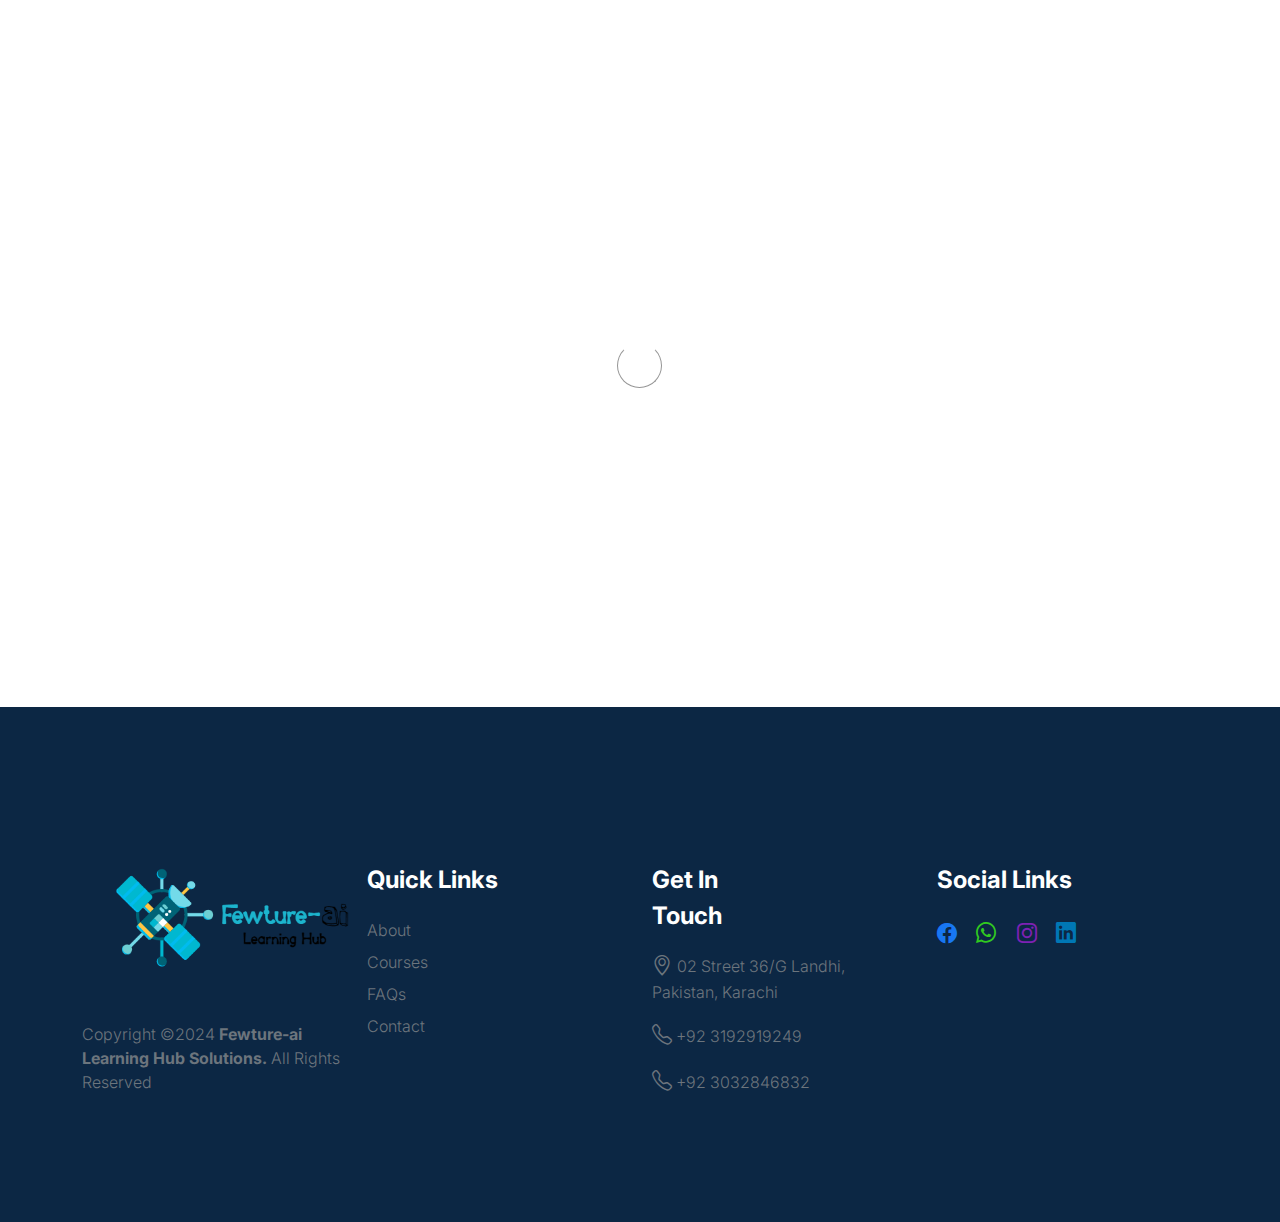
==== commit e2f962e9: "FEAK: web done" ====
--- a/about.html
+++ b/about.html
@@ -155,7 +155,7 @@
                 <!-- <img src="images/header/businesspeople-meeting-office-working.jpg" class="header-image img-fluid" alt=""> -->
             </header>
 
-            <section class="team section-padding">
+            <!-- <section class="team section-padding">
                 <div class="container">
                     <div class="row">
 
@@ -165,8 +165,8 @@
 
                         <div class="col-lg-6 mb-4 col-12">
                             <div class="team-thumb d-flex align-items-center">
-                                <!-- <img src="images/founder Image.png" class="img-fluid custom-circle-image team-image me-4"
-                                alt=""> -->
+                                <img src="images/founder Image.png" class="img-fluid custom-circle-image team-image me-4"
+                                alt="">
 
                                 <div class="container_blog">
                                     <div class="blob">
@@ -177,7 +177,7 @@
                                     <strong class="text-muted ms-4">Founder |
                                         CTO</strong>
 
-                                    <!-- Button trigger modal -->
+                                    Button trigger modal
                                     <button type="button"
                                         class="btn custom-modal-btn"
                                         data-bs-toggle="modal"
@@ -191,8 +191,8 @@
 
                         <div class="col-lg-6 mb-4 col-12">
                             <div class="team-thumb d-flex align-items-center">
-                                <!-- <img src="./images/founder Image.png" class="img-fluid custom-circle-image team-image me-4"
-                                alt=""> -->
+                                <img src="./images/founder Image.png" class="img-fluid custom-circle-image team-image me-4"
+                                alt="">
                                 <div class="container_blog">
                                     <div class="blob1">
                                     </div>
@@ -202,7 +202,7 @@
                                     <strong class="text-muted ms-4">Co-Founder
                                         and CTO</strong>
 
-                                    <!-- Button trigger modal -->
+                                    Button trigger modal
                                     <button type="button"
                                         class="btn custom-modal-btn"
                                         data-bs-toggle="modal"
@@ -213,7 +213,7 @@
                             </div>
                         </div>
 
-                        <!-- <div class="col-lg-4 mb-lg-0 mb-4 col-12">
+                        <div class="col-lg-4 mb-lg-0 mb-4 col-12">
                         <div class="team-thumb d-flex align-items-center">
                             <img src="images/people/beautiful-woman-face-portrait-brown-background.jpeg"
                                 class="img-fluid custom-circle-image team-image me-4" alt="">
@@ -229,11 +229,11 @@
                                 </button>
                             </div>
                         </div>
-                    </div> -->
-
-                    </div>
-                </div>
-            </section>
+                    </div>
+
+                    </div>
+                </div>
+            </section> -->
 
             <!-- Testimonial Feedback -->
             <!-- <section class="testimonial section-padding">
@@ -355,9 +355,6 @@
                                 class="bi bi-telephone fs-5"></i> +92
                             3032846832</p>
 
-                        <p class="copyright-text text-muted"><i
-                                class="bi bi-envelope-at-fill fs-5"></i>
-                            anuskhalil77@gmail.com</p>
 
                     </div>
 
